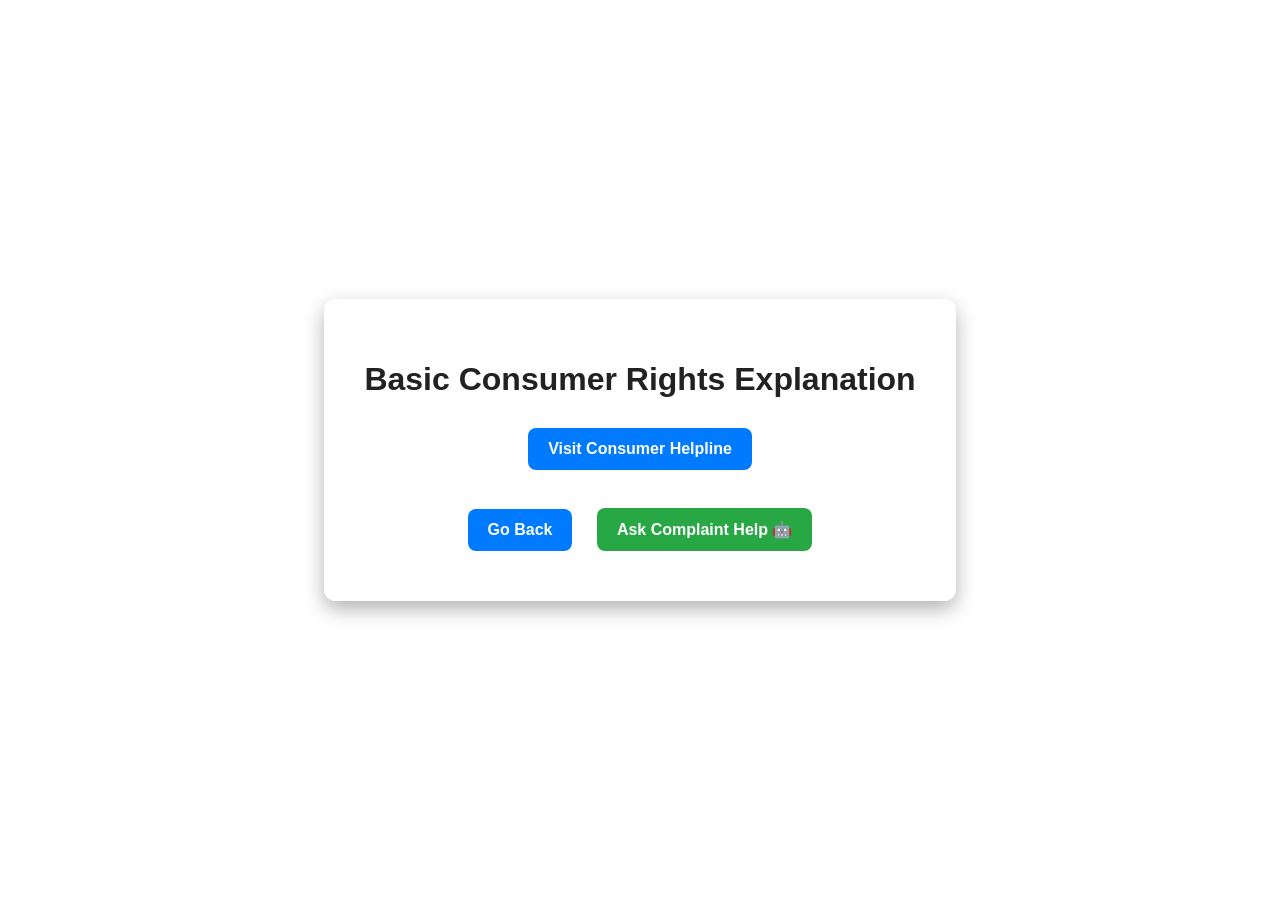
==== basicrules.html @ 672c7920 "Add files via upload" ====
<!DOCTYPE html>
<html>
<head>
    <title>Basic Consumer Rights</title>
    <link rel="stylesheet" href="style2.css">
</head>
<body>

    <div class="container">
        <h1>Basic Consumer Rights Explanation</h1>
        <!-- External link -->
        <a href="https://consumerhelpline.gov.in/" class="btn" target="_blank">
            Visit Consumer Helpline
        </a>

        <br><br>

        <!-- Back button -->
        <a href="consumer.html" class="btn">
            Go Back
        </a>
    <!-- Chatbot button -->
    <a href="chatbot.html" class="btn chatbot-btn">
        Ask Complaint Help 🤖
    </a>

    <br>
</div>

</body>
</html>
---- style2.css ----
/* Reset styles */
body {
    margin: 0;
    padding: 0;
    font-family: Arial, sans-serif;

    /* Background image */
    background: url('https://www.obhanandassociates.com/blog/wp-content/uploads/2023/04/WHO-IS-A-CONSUMER-UNDER-THE-CONSUMER-PROTECTION-ACT_.jpg') no-repeat center center/cover;

    height: 100vh;
    display: flex;
    justify-content: center;
    align-items: center;
}

/* Container */
.container {
    background: rgba(255, 255, 255, 0.85); /* slight transparency */
    padding: 40px;
    border-radius: 12px;
    text-align: center;
    box-shadow: 0 8px 20px rgba(0, 0, 0, 0.3);
}

/* Heading */
h1 {
    margin-bottom: 20px;
    color: #222;
}

/* Buttons */
.btn {
    display: inline-block;
    padding: 12px 20px;
    margin: 10px;
    text-decoration: none;
    color: white;
    background: #007BFF;
    border-radius: 8px;
    transition: 0.3s;
    font-weight: bold;
}

/* Hover effect */
.btn:hover {
    background: #0056b3;
    transform: scale(1.05);
}
/* Chatbot button special color */
.chatbot-btn {
    background: #28a745;
}

.chatbot-btn:hover {
    background: #1e7e34;
}
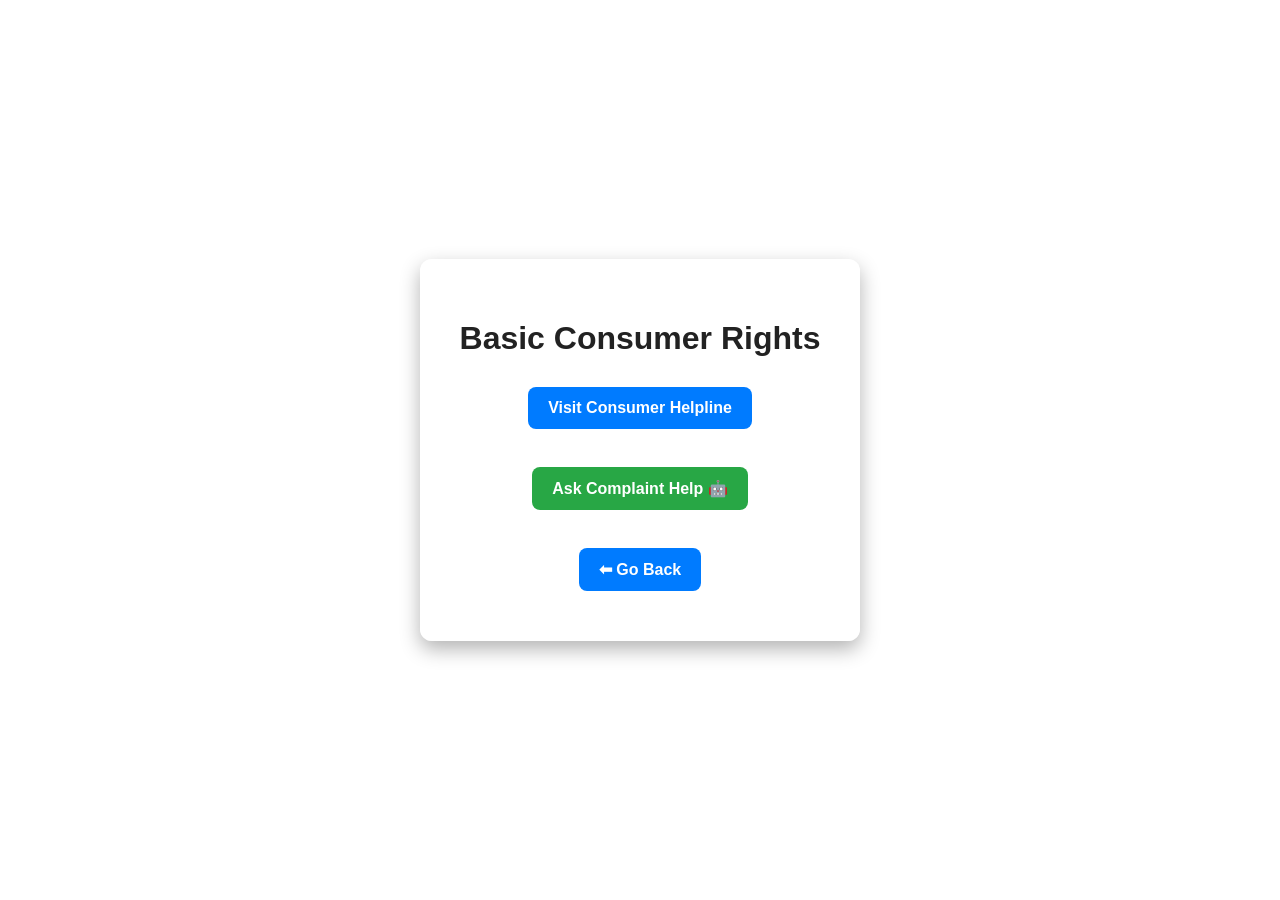
==== commit f958fed4: "Add files via upload" ====
--- a/basicrules.html
+++ b/basicrules.html
@@ -1,31 +1,35 @@
 <!DOCTYPE html>
-<html>
+<html lang="en">
 <head>
+    <meta charset="UTF-8">
+    <meta name="viewport" content="width=device-width, initial-scale=1.0">
     <title>Basic Consumer Rights</title>
     <link rel="stylesheet" href="style2.css">
 </head>
+
 <body>
 
     <div class="container">
-        <h1>Basic Consumer Rights Explanation</h1>
-        <!-- External link -->
-        <a href="https://consumerhelpline.gov.in/" class="btn" target="_blank">
+        <h1>Basic Consumer Rights</h1>
+
+        <!-- Official Website -->
+        <a href="https://consumerhelpline.gov.in/" target="_blank" class="btn">
             Visit Consumer Helpline
         </a>
 
         <br><br>
 
-        <!-- Back button -->
-        <a href="consumer.html" class="btn">
-            Go Back
+        <!-- Chatbot Page -->
+        <a href="chatbot.html" class="btn chatbot-btn">
+            Ask Complaint Help 🤖
         </a>
-    <!-- Chatbot button -->
-    <a href="chatbot.html" class="btn chatbot-btn">
-        Ask Complaint Help 🤖
-    </a>
 
-    <br>
-</div>
+        <br><br>
+
+        <!-- 🔥 Back to Home -->
+        <a href="index.html" class="btn">⬅ Go Back</a>
+    </div>
 
 </body>
-</html>+</html>
+
